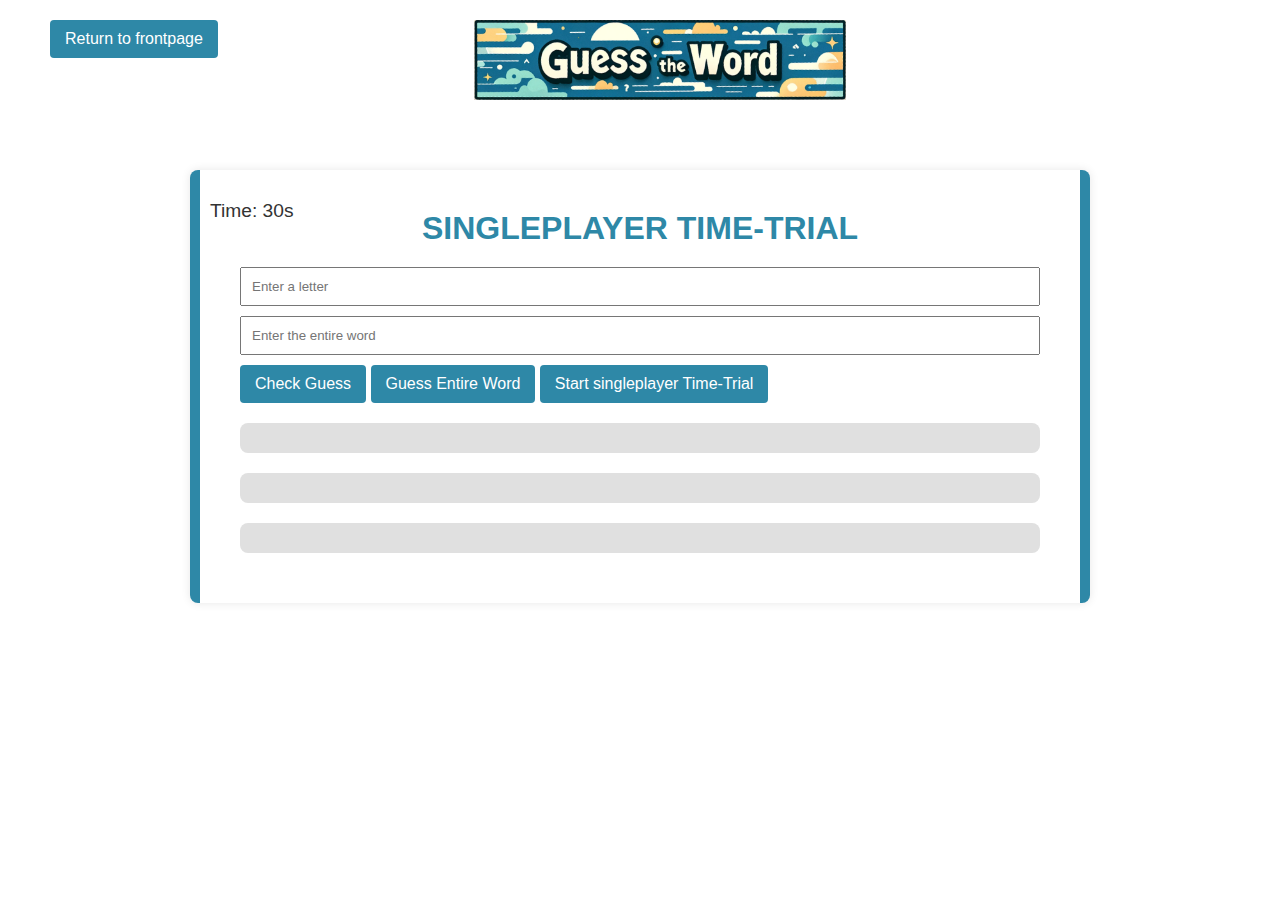
==== Eksamen projekt datalogi/singleplayer_time_trial.html @ 5f4572b9 "finished" ====
<!DOCTYPE html>
<html lang="en">
<head>
    <meta charset="UTF-8">
    <link rel="stylesheet" href="css/style.css">
    <title>SINGLEPLAYER TIME-TRIAL</title>
</head>
<div class="header" style="position: relative;">
    <img src="images/HeaderGTW.png" alt="" class="header-logo">
    <button onclick="location.href='index.html'">Return to frontpage</button>
</div>
<body>
    <div class="container">
        <h1>SINGLEPLAYER TIME-TRIAL</h1>
        <div id="word-display"></div>
        <input type="text" id="guess-input" maxlength="1" placeholder="Enter a letter">
        <input type="text" id="word-guess-input" placeholder="Enter the entire word">
        <button onclick="checkGuess()">Check Guess</button>
        <button onclick="guessEntireWord()">Guess Entire Word</button>
        <button onclick="startSinglePlayerGame(); enableTimeTrial();">Start singleplayer Time-Trial</button>
        <div id="feedback"></div>
        <div id="guessed-letters"></div> 
        <div id="turn-indicator"></div>
        <div id="timer">Time: 30s</div> 
        <div id="game-message"></div>
        <div id="correct-guess-message"></div>

        <script src="js/gameActions.js"></script>
        <script src="js/game.js"></script>
    </div>
</body>
</html>
---- Eksamen projekt datalogi/css/style.css ----
body,
h1,
p,
input,
button {
  margin: 0;
  padding: 0;
}

body {
  font-family: "Comic Sans MS", sans-serif;
  background-color: #ffffff;
  color: #333;
}

.container {
  max-width: 800px;
  max-height: 500px;
  margin: 50px auto;
  padding: 40px; /* Increased padding for more space */
  background-color: #fff;
  border-radius: 8px;
  box-shadow: 0 0 10px rgba(0, 0, 0, 0.1);
  /* Add blue borders to the sides */
  border-left: 10px solid #2e88a7;
  border-right: 10px solid #2e88a7;
}

h1 {
  text-align: center;
  color: #2e88a7;
}

#word-display {
  font-size: 3em;
  margin: 20px 0;
  text-align: center;
}

input[type="text"] {
  width: 100%;
  padding: 10px;
  margin-bottom: 10px;
  box-sizing: border-box;
}

button {
  background-color: #2e88a7;
  color: #fff;
  padding: 10px 15px;
  border: none;
  border-radius: 4px;
  cursor: pointer;
  font-size: 1em;
}

button:hover {
  background-color: #2e88a7;
}

#feedback {
  margin-top: 20px;
  padding: 15px;
  background-color: #e0e0e0;
  border-radius: 8px; /* Adjusted border-radius */
}

#turn-indicator,
#guessed-letters {
  margin-top: 20px;
  padding: 15px;
  background-color: #e0e0e0;
  border-radius: 8px; /* Adjusted border-radius */
}

#timer {
  position: absolute;
  top: 0;
  left: 210px; /* Adjust the left positioning as needed */
  margin-top: 200px;
  font-size: 1.2em;
}

#game-message {
  margin-top: 10px;
  font-weight: bold;
  color: #007bff;
}

#correct-guess-message {
  margin-top: 10px;
  color: #28a745;
}

.box {
  height: 40%;
  width: 40%;
  margin: 2%; /* Adjusted margin for closer spacing */
  float: left;
  box-sizing: border-box;
  text-align: center;
  position: relative;
  left: 80px;
  line-height: 200px; /* Center content vertically */
  background-color: #2e88a7; /* Set a background color */
  color: #fff; /* Set text color */
  text-decoration: none;
  font-size: 18px;
}

.header {
  display: flex;
  justify-content: center; /* Center items horizontally */
  align-items: center; /* Center items vertically */
  position: relative; /* Needed for absolute positioning of the button */
  width: 100%; /* Header width */
  padding: 20px; /* Adjust padding for spacing around the content */
  /* Add any additional styling for your header, like background-color, etc. */
}

/* Style for the header logo */
.header-logo {
  height: 80px; /* Set a fixed height for the logo */
  width: 350; /* Adjust width automatically to maintain aspect ratio */
  /* Adjust object-fit if needed, or remove it if it's not necessary */
}

/* Style for the button */
.header button {
  position: absolute; /* Position the button relative to the header */
  top: 20px; /* Position from the top of the header, adjust to match header padding */
  left: 50px; /* Position from the right of the header, adjust to match header padding */
  /* Add any additional styling for your button */
}

/* Add any other global or specific styles below */
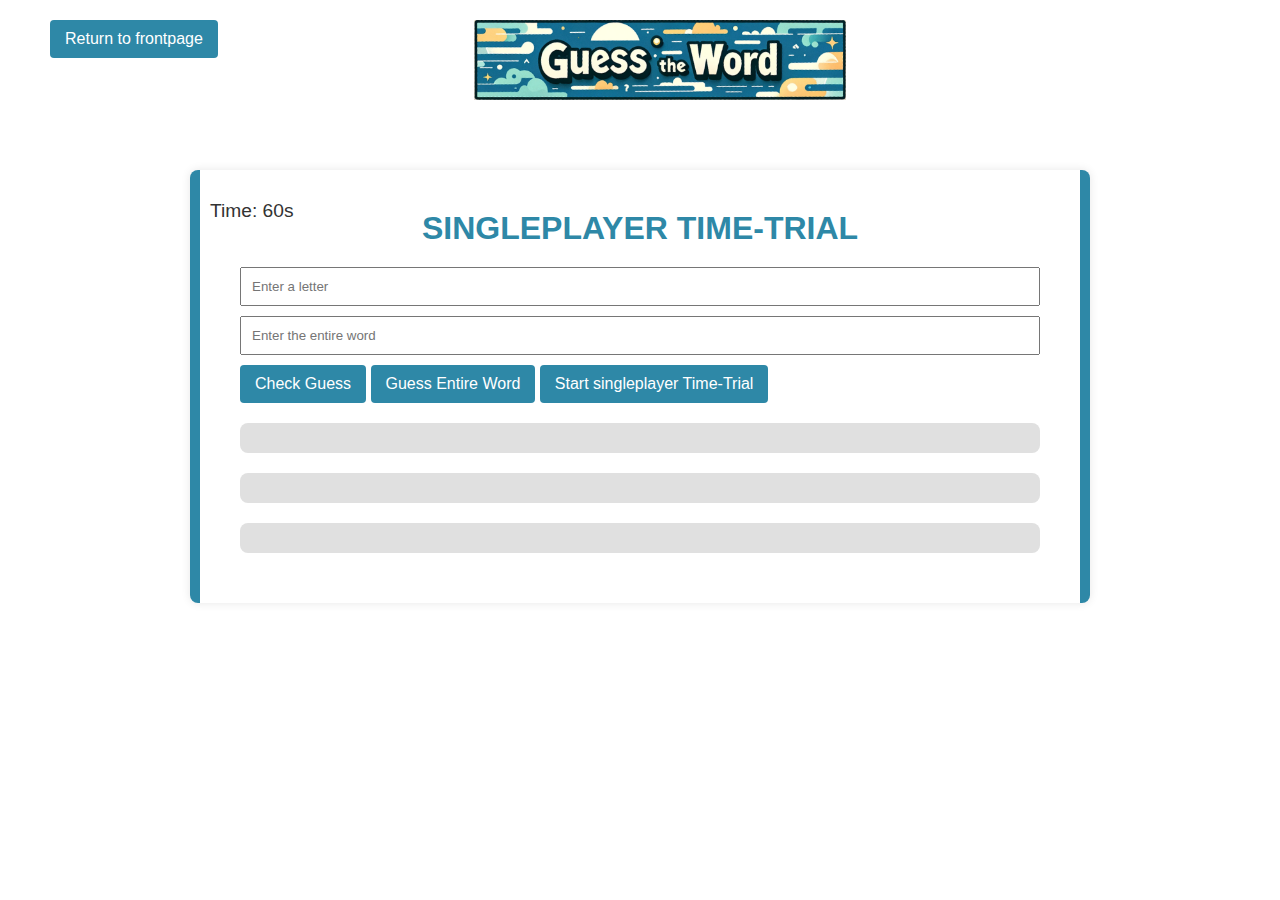
==== commit 10c24fd0: "final pt 2" ====
--- a/Eksamen projekt datalogi/singleplayer_time_trial.html
+++ b/Eksamen projekt datalogi/singleplayer_time_trial.html
@@ -21,7 +21,7 @@
         <div id="feedback"></div>
         <div id="guessed-letters"></div> 
         <div id="turn-indicator"></div>
-        <div id="timer">Time: 30s</div> 
+        <div id="timer">Time: 60s</div> 
         <div id="game-message"></div>
         <div id="correct-guess-message"></div>
 
